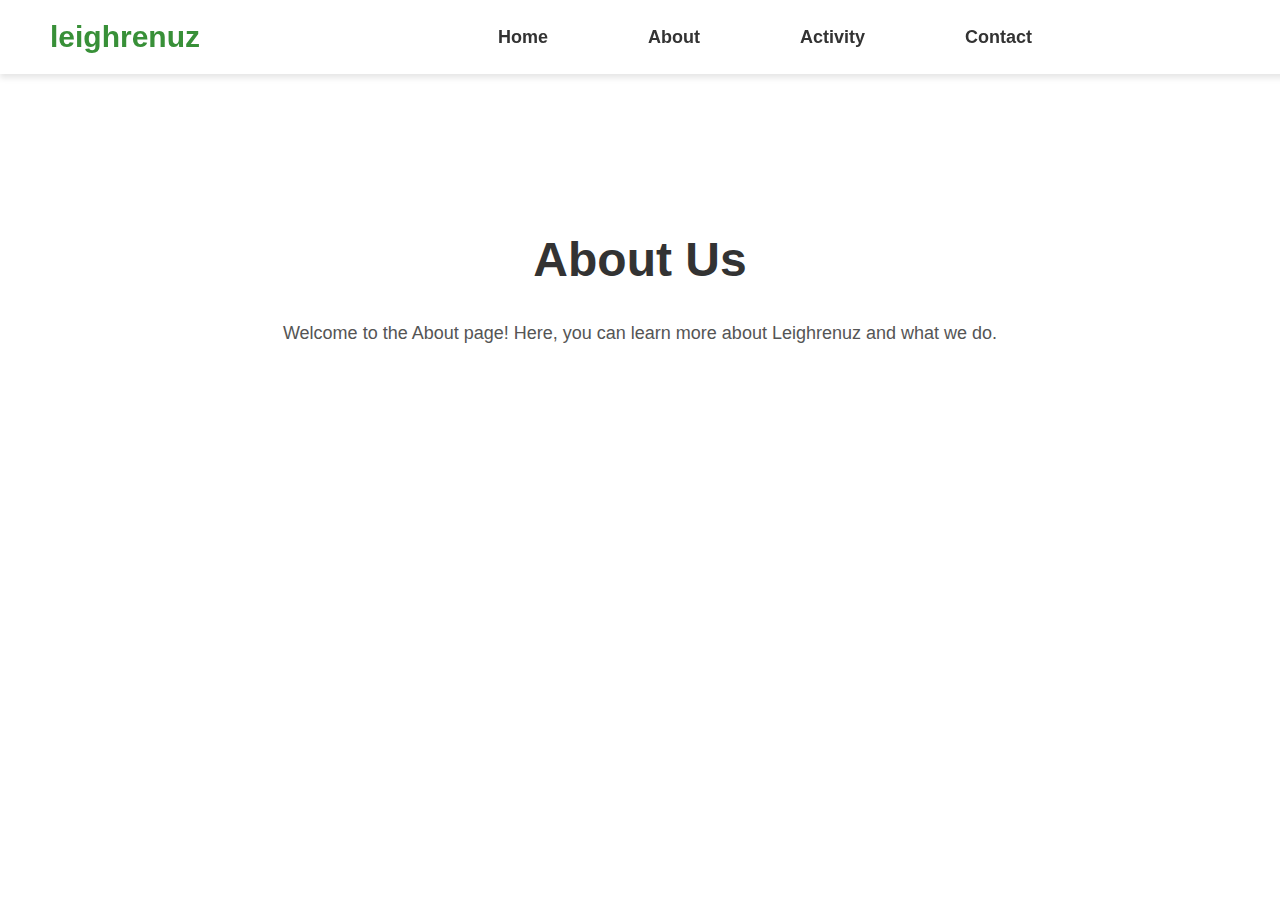
==== about.html @ 4e907e13 "Initial commit for online-portfolio" ====
<!DOCTYPE html>
<html lang="en">
<head>
    <meta charset="UTF-8">
    <meta name="viewport" content="width=device-width, initial-scale=1.0">
    <title>About - Leighrenuz</title>
    <link rel="stylesheet" href="styles.css">
</head>
<body>

    <nav class="navbar">
        <div class="logo">leighrenuz</div>
        <ul class="nav-links">
            <li><a href="index.html">Home</a></li>
            <li><a href="about.html" class="active">About</a></li>
            <li><a href="activity.html">Activity</a></li>
            <li><a href="contact.html">Contact</a></li>
        </ul>
    </nav>


    <section class="content">
        <h1>About Us</h1>
        <p>Welcome to the About page! Here, you can learn more about Leighrenuz and what we do.</p>
    </section>

</body>
</html>
---- styles.css ----
/* General Styles */
body {
    font-family: Arial, sans-serif;
    margin: 0;
    padding: 0;
    background-color: #ffffff;
}

/* Navigation Bar */
.navbar {
    display: flex;
    justify-content: stretch;
    align-items: center;
    padding: 20px 50px;
    background-color: white;
    box-shadow: 0 4px 6px rgba(0, 0, 0, 0.1);
    position: fixed;
    width: 100%;
    top: 0;
    left: 0;
    z-index: 1000;
}

/* Adjust logo to stay on the left */
.logo {
    font-size: 30px;
    font-weight: bold;
    color: #389038;
    white-space: nowrap;
}

/* Center Navigation Links */
.nav-links {
    list-style: none;
    display: flex;
    gap: 100px;
    margin:  auto; /* Centering */
    padding: 0;
}

.nav-links li {
    display: inline;
}

.nav-links a {
    text-decoration: none;
    font-size: 18px;
    color: #333;
    font-weight: bold;
}

.nav-links a:hover {
    color: #389038;
}


/* Page Content */
.content {
    max-width: 1200px;
    text-align: center;
    padding: 100px 50px;
    margin: 100px auto;
}

.content h1 {
    font-size: 48px;
    font-weight: bold;
    color: #333;
}

.content p {
    font-size: 18px;
    color: #555;
    line-height: 1.6;
}


/* "Let's Talk" Button */
.navbar .btn-primary {
    padding: 10px 20px;
    font-size: 16px;
    border-radius: 5px;
    text-decoration: none;
    background-color: #389038;
    color: white;
    font-weight: bold;
    border: none;
    white-space: nowrap;
}

/* Main Layout */
.container {
    max-width: 1200px;
    display: flex;
    align-items: center;
    justify-content: space-between;
    padding: 100px 50px;
    margin-top: 80px;
}

/* Text Content */
.text-content {
    max-width: 600px;
}

h1 {
    font-size: 48px;
    font-weight: bold;
    color: #333;
}

h1 span {
    color: #389038;
}

h2 {
    font-size: 32px;
    font-weight: bold;
    color: #333;
}

p {
    font-size: 18px;
    color: #555;
    line-height: 1.6;
}

/* Profile Image */
.profile-img {
    max-width: 400px;
    border-radius: 10px;
}

/* Buttons */
.buttons {
    margin-top: 20px;
}

.btn {
    display: inline-block;
    padding: 12px 24px;
    font-size: 18px;
    border-radius: 5px;
    text-decoration: none;
    font-weight: bold;
}

.btn-primary {
    background-color:#389038;
    color: white;
    border: none;
}

.btn-secondary {
    border: 2px solid #389038;
    color:#389038;
    background: none;
}

/* Responsive Fix for Smaller Screens */
@media (max-width: 1024px) {
    .navbar {
        padding: 10px 30px;
    }
    .nav-links {
        gap: 15px;
    }
    .navbar .btn-primary {
        padding: 8px 16px;
        font-size: 14px;
    }
}

@media (max-width: 768px) {
    .navbar {
        flex-direction: column;
        gap: 10px;
        text-align: center;
    }
    .nav-links {
        flex-direction: column;
    }
}
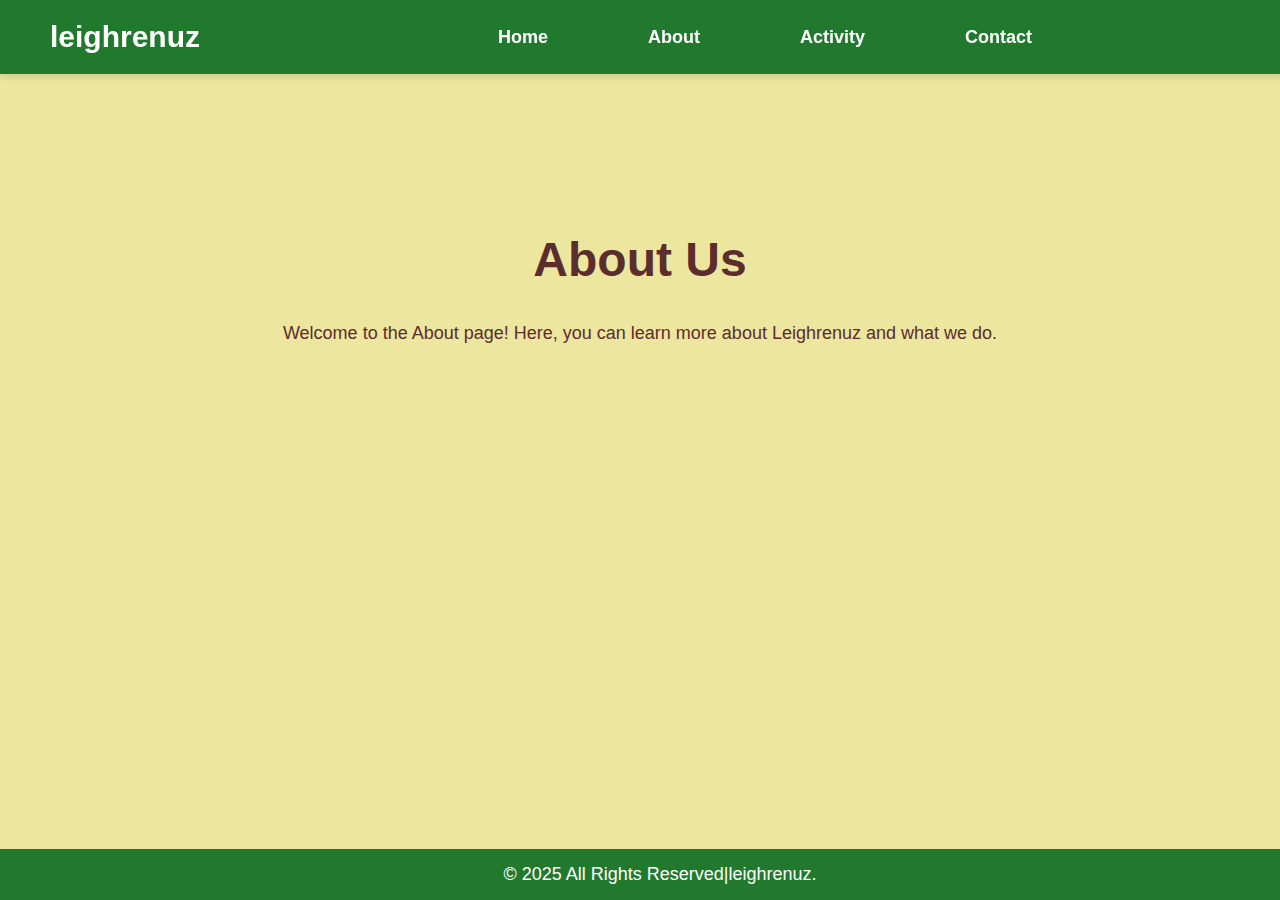
==== commit 0b3f6373: "Updated" ====
--- a/about.html
+++ b/about.html
@@ -8,7 +8,7 @@
 </head>
 <body>
 
-    <nav class="navbar">
+    <nav class="navbar home-navbar">
         <div class="logo">leighrenuz</div>
         <ul class="nav-links">
             <li><a href="index.html">Home</a></li>
@@ -26,3 +26,11 @@
 
 </body>
 </html>
+
+    <!-- Footer with All Rights Reserved -->
+    <footer>
+        <p>&copy; 2025 All Rights Reserved|leighrenuz.</p>
+    </footer>
+
+</body>
+</html>
--- a/styles.css
+++ b/styles.css
@@ -3,16 +3,16 @@
     font-family: Arial, sans-serif;
     margin: 0;
     padding: 0;
-    background-color: #ffffff;
-}
-
-/* Navigation Bar */
-.navbar {
+    background-color: #ede69e;
+}
+
+/* Home Navbar Styles */
+.home-navbar {
     display: flex;
     justify-content: stretch;
     align-items: center;
     padding: 20px 50px;
-    background-color: white;
+    background-color: #20792c;
     box-shadow: 0 4px 6px rgba(0, 0, 0, 0.1);
     position: fixed;
     width: 100%;
@@ -21,36 +21,74 @@
     z-index: 1000;
 }
 
-/* Adjust logo to stay on the left */
-.logo {
+.home-navbar .logo {
     font-size: 30px;
     font-weight: bold;
+    color: #ffffff;
+    white-space: nowrap;
+}
+
+.home-navbar .nav-links {
+    list-style: none;
+    display: flex;
+    gap: 100px;
+    margin: auto; /* Centering */
+    padding: 0;
+}
+
+.home-navbar .nav-links li {
+    display: inline;
+}
+
+.home-navbar .nav-links a {
+    text-decoration: none;
+    font-size: 18px;
+    color: #ffffff;
+    font-weight: bold;
+}
+
+.home-navbar .nav-links a:hover {
+    color: #ffffff;
+}
+
+/* PIT2 Navbar Styles */
+.pit2-navbar {
+    background-color: #20792c;
+    position: fixed;
+    width: 100%;
+    top: 0;
+    left: 0;
+    padding: 20px 50px;
+    box-shadow: 0 4px 6px rgba(0, 0, 0, 0.1);
+    z-index: 1000;
+}
+
+.pit2-navbar ul {
+    list-style: none;
+    display: flex;
+    gap: 50px;
+    justify-content: space-evenly;
+    padding: 0;
+}
+
+.pit2-navbar ul li {
+    display: inline;
+}
+
+.pit2-navbar ul li a {
+    text-decoration: none;
+    font-size: 18px;
+    color: #ffffff;
+    font-weight: bold;
+}
+
+.pit2-navbar ul li a:hover {
     color: #389038;
-    white-space: nowrap;
-}
-
-/* Center Navigation Links */
-.nav-links {
-    list-style: none;
-    display: flex;
-    gap: 100px;
-    margin:  auto; /* Centering */
-    padding: 0;
-}
-
-.nav-links li {
-    display: inline;
-}
-
-.nav-links a {
-    text-decoration: none;
-    font-size: 18px;
-    color: #333;
-    font-weight: bold;
-}
-
-.nav-links a:hover {
-    color: #389038;
+}
+/* PIT1 Image */
+.images-leighrenuz {
+    width: 200px;  /* Adjust the max-width to make the image smaller */
+ /* Optional: Add border-radius for rounded corners */
 }
 
 
@@ -65,37 +103,27 @@
 .content h1 {
     font-size: 48px;
     font-weight: bold;
-    color: #333;
+    color: #5b2d2d;
 }
 
 .content p {
     font-size: 18px;
-    color: #555;
+    color: #5b2d2d;
     line-height: 1.6;
-}
-
-
-/* "Let's Talk" Button */
-.navbar .btn-primary {
-    padding: 10px 20px;
-    font-size: 16px;
-    border-radius: 5px;
-    text-decoration: none;
-    background-color: #389038;
-    color: white;
-    font-weight: bold;
-    border: none;
-    white-space: nowrap;
 }
 
 /* Main Layout */
 .container {
     max-width: 1200px;
     display: flex;
+    flex-direction: column;
     align-items: center;
-    justify-content: space-between;
-    padding: 100px 50px;
-    margin-top: 80px;
+    justify-content: center;
+    height: auto; /* Adjust to fit the content */
+    text-align: center;
+    padding: 20px;
+    margin: 0 auto;
+    margin-top: 120px; /* Increased top margin to prevent overlap with navbar */
 }
 
 /* Text Content */
@@ -104,9 +132,9 @@
 }
 
 h1 {
-    font-size: 48px;
-    font-weight: bold;
-    color: #333;
+    font-size: 100px;
+    font-weight: bold;
+    color: #5b2d2d;
 }
 
 h1 span {
@@ -116,13 +144,13 @@
 h2 {
     font-size: 32px;
     font-weight: bold;
-    color: #333;
+    color: #5b2d2d;
 }
 
 p {
     font-size: 18px;
-    color: #555;
-    line-height: 1.6;
+    color: #5b2d2d;
+    line-height: .6;
 }
 
 /* Profile Image */
@@ -146,14 +174,14 @@
 }
 
 .btn-primary {
-    background-color:#389038;
+    background-color:#20792c;
     color: white;
     border: none;
 }
 
 .btn-secondary {
-    border: 2px solid #389038;
-    color:#389038;
+    border: 2px solid #20792c;
+    color:#20792c;
     background: none;
 }
 
@@ -180,4 +208,90 @@
     .nav-links {
         flex-direction: column;
     }
-}
+    .container {
+        margin-top: 150px; /* Adjusted for smaller screens if needed */
+    }
+}
+
+/* PIT ACTIVITY Boxes */
+.activity-box {
+    max-width: 600px;
+    background-color: #f0f4ff;
+    border-left: 8px solid #20792c;
+    border-radius: 8px;
+    padding: 20px;
+    margin: 20px auto;
+    box-shadow: 0 4px 8px rgba(0, 0, 0, 0.1);
+    text-align: left;
+    cursor: pointer;
+    transition: transform 0.2s, box-shadow 0.2s;
+    text-decoration: none;
+    display: block;
+}
+
+.activity-box:hover {
+    transform: scale(1.02);
+    box-shadow: 0 6px 12px rgba(0, 0, 0, 0.15);
+}
+
+/* Initially hidden header */
+.activity-box .header {
+    font-size: 18px;
+    font-weight: bold;
+    color: #20792c;
+    margin-bottom: 10px;
+    display: none;
+}
+
+/* Styling for the boxes in the container */
+.box {
+    background-color: #d6dbeb;
+    border: 2px solid #20792c;
+    border-radius: 8px;
+    padding: 40px;
+    margin: 20px;
+    text-align: center;
+    width: 80%;
+    max-width: 500px; /* Adjusted box size */
+    font-size: 24px;
+    font-weight: bold;
+    color: #333;
+    cursor: pointer;
+    transition: transform 0.3s, box-shadow 0.3s;
+}
+
+/* Hover effects for the box */
+.box:hover {
+    transform: scale(1.05);
+    box-shadow: 0 4px 8px rgba(0, 0, 0, 0.15);
+}
+
+/* Adding a responsive adjustment for smaller screen sizes */
+@media (max-width: 768px) {
+    .box {
+        width: 90%;
+        padding: 20px;
+        font-size: 20px; /* Adjusted font size for smaller screens */
+    }
+    .container {
+        margin-top: 100px; /* Adjusted for smaller screens */
+    }
+}
+/* Footer Styles */
+footer {
+    position: fixed; /* Fixed position */
+    left: 0;
+    bottom: 0;
+    width: 100%; /* Full width */
+    background-color: #20792c; /* Background color */
+    padding: 20px;
+    text-align: center;
+    font-size: 16px;
+    color: #ffffff ;
+    margin: 0; /* Remove any margin */
+}
+
+footer p {
+    margin: 0;
+    color: #ffffff; /* Force text to be white */
+}
